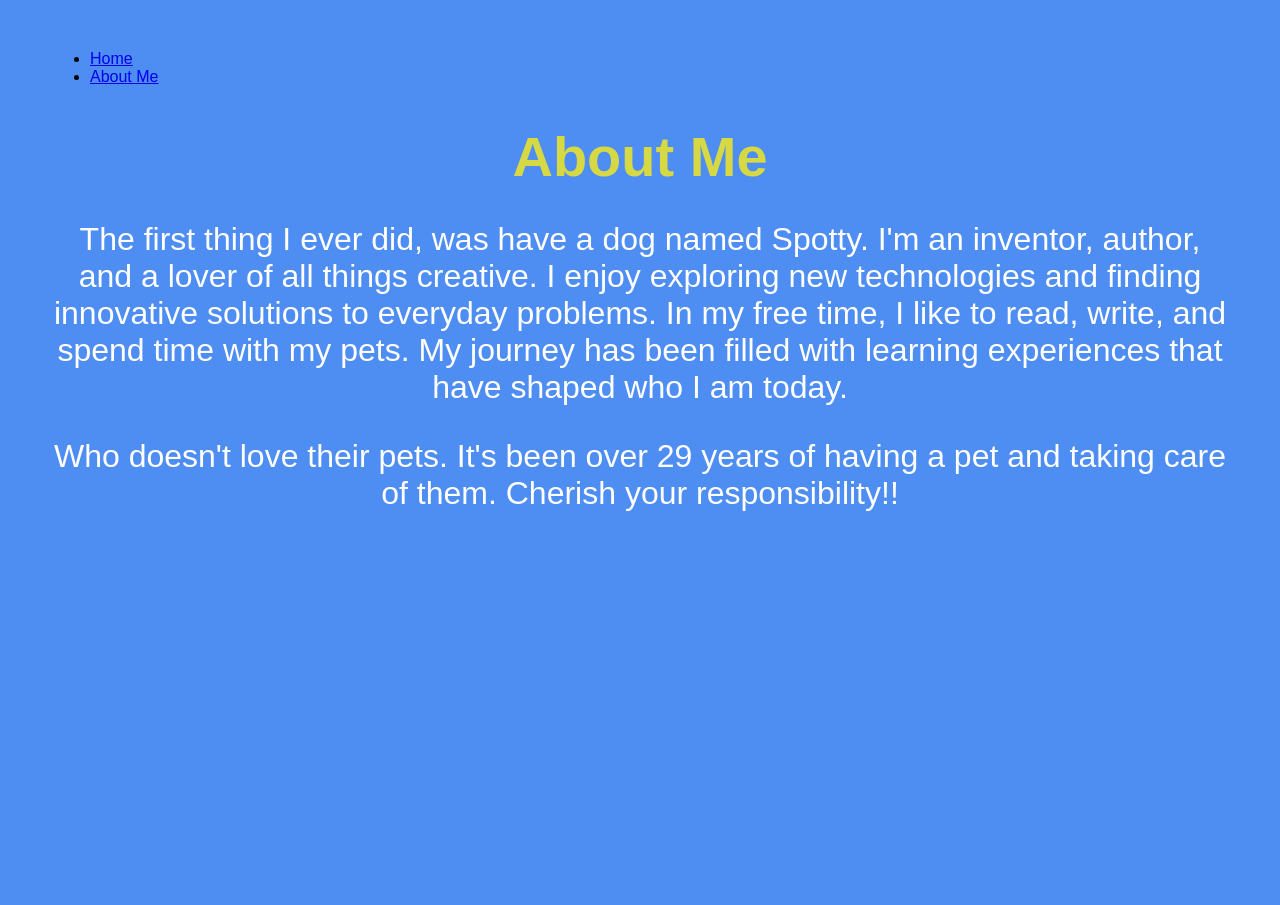
==== about.html @ 3dd99998 "Add files via upload" ====
<!DOCTYPE html>

<html lang="en">

<head>

    <meta charset="UTF-8">

    <meta name="viewport" content="width=device-width, initial-scale=1.0">

    <title>My Website - About Me</title>

    <!-- Linking the same CSS stylesheet so the style matches -->

    <link rel="stylesheet" href="style.css">

</head>

<body>



    <!-- Navigation Bar (Keep it identical for continuity) -->

    <nav class="navbar">

        <ul>

            <li><a href="index.html">Home</a></li>

            <li><a href="about.html" class="active">About Me</a></li>

        </ul>

    </nav>



    <!-- Main Content for the New Page -->

    <main class="content">

        <h1>About Me</h1>

        <p>The first thing I ever did, was have a dog named Spotty.
            I'm an inventor, author, and a lover of all things creative. I enjoy exploring new technologies and finding innovative solutions to everyday problems. In my free time, I like to read, write, and spend time with my pets. My journey has been filled with learning experiences that have shaped who I am today.</p>
        </p>

        <p>Who doesn't love their pets. It's been over 29 years of having a pet and taking care of them. Cherish your responsibility!! </p>

    </main>



</body>

</html>
---- style.css ----
body {
  font-family: "Poppins", sans-serif, Georgia, Times, 'Times New Roman', serif;
  margin: 50px 50px 0 50px;
  background-color: #4e8df2;
  display: center;
  flex-direction: column;
  min-height: 95vh;
 /* background-image: url("bg8.jpg");
  background-size: cover;*/
  background-repeat: no-repeat;
  background-position: center center;
  justify-content: center; /* Horizontal center */
  align-items: center;     /* Vertical center */
}


video-container {
  display: flex;
  justify-content: center; /* Centers horizontally */
  align-items: center;     /* Centers vertically */
  height: 100vh;           /* Or a specific height for the container */
}


.video-background video {
  position: fixed; /* Positions the video relative to the viewport */
  right: 0;
  bottom: 0;
  min-width: 100%;
  min-height: 100%;
  object-fit: cover; /* Ensures the video covers the entire area while maintaining aspect ratio */
  z-index: -1; /* Places the video behind other elements */
}



  .img-responsive {
    position: center;
    max-width: 60%;
    height: auto;
  }


.main {
  flex: 1;
}

.responsive {
   max-width: 60%;
   height: auto;
   position: relative;
}


h1 {
  font-size: 5rem;
  color: white;
  text-align: center;
  margin-bottom: 20px;
}

h2 {
  font-size: 4rem;
  color: red;
  text-align: center;
}


  p {
      font-family: "Poppins", sans-serif, Georgia, Times;
      font-size: 2.0rem;
      text-align: center;
      /*color: rgb(16, 133, 39);*/
      color: white;
    }



  .creative {
    color: rgb(16, 133, 39);
  }


    h1 {
      font-size: 3.5rem;
      text-align: center;
      color: rgb(214, 216, 68);
    }


    h2 {
      font: 20px;
      color: red;
    }



   .center-image {
    display: block;
    margin-left: auto;
    margin-right: auto;
    max-width: 100%;
   }



  footer {
  text-align: center;
  color: white;
}

 .bottom-container {
  background-color: #66BFBF;
  padding: 50px 0 20px;
}
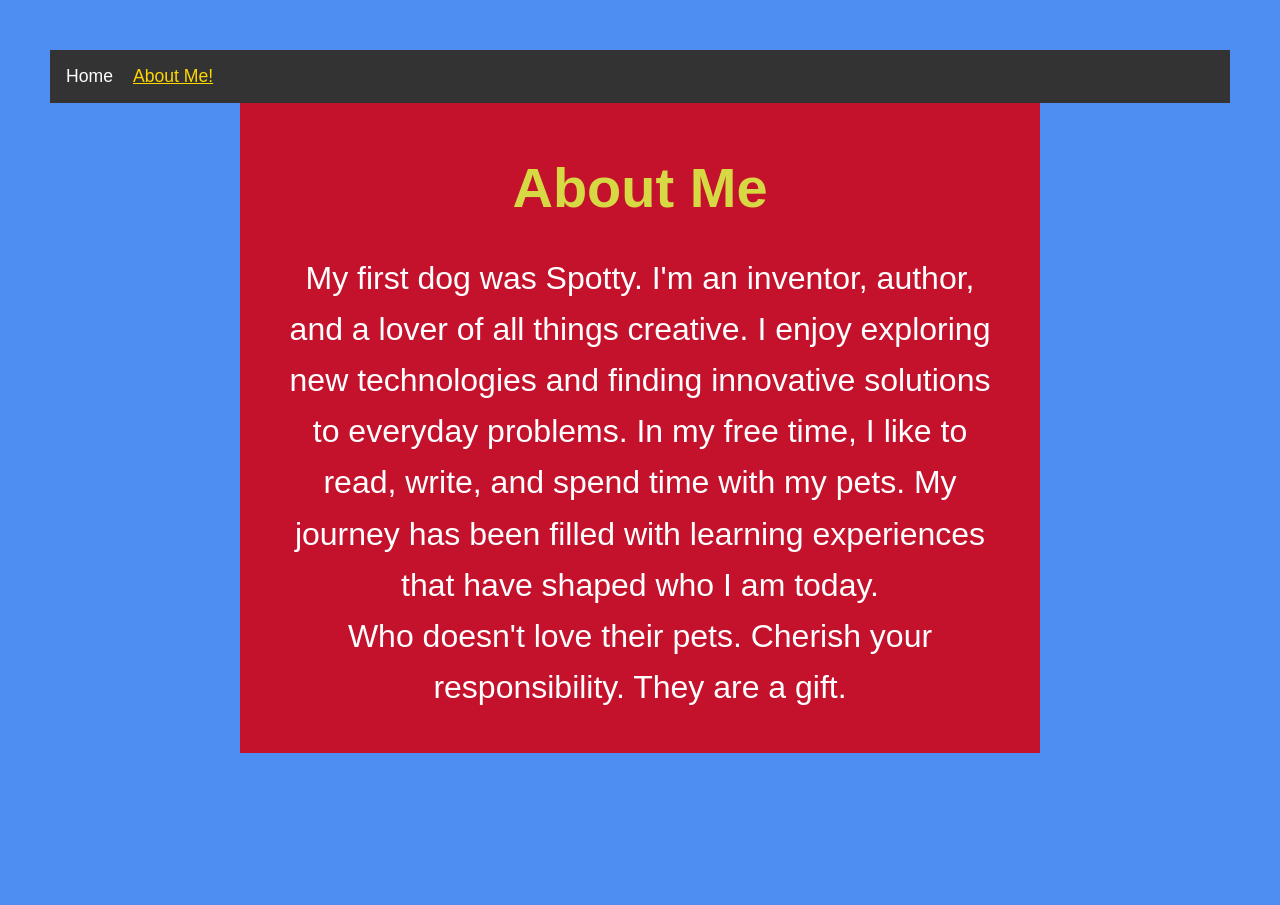
==== commit 5ceeaef7: "Update about.html" ====
--- a/about.html
+++ b/about.html
@@ -28,7 +28,7 @@
 
             <li><a href="index.html">Home</a></li>
 
-            <li><a href="about.html" class="active">About Me</a></li>
+            <li><a href="about.html" class="active">About Me!</a></li>
 
         </ul>
 
@@ -42,11 +42,11 @@
 
         <h1>About Me</h1>
 
-        <p>The first thing I ever did, was have a dog named Spotty.
+        <p>My first dog was Spotty. 
             I'm an inventor, author, and a lover of all things creative. I enjoy exploring new technologies and finding innovative solutions to everyday problems. In my free time, I like to read, write, and spend time with my pets. My journey has been filled with learning experiences that have shaped who I am today.</p>
         </p>
 
-        <p>Who doesn't love their pets. It's been over 29 years of having a pet and taking care of them. Cherish your responsibility!! </p>
+        <p>Who doesn't love their pets. Cherish your responsibility. They are a gift.</p>
 
     </main>
 
--- a/style.css
+++ b/style.css
@@ -115,4 +115,88 @@
 }
 
 
-
+/* Basic Reset */
+
+* {
+
+    margin: 0;
+
+    padding: 0;
+
+    box-sizing: border-box;
+
+    font-family: Arial, sans-serif;
+
+}
+
+
+
+/* Navigation Bar Styling */
+
+.navbar {
+
+    background-color: #333;
+
+    padding: 1rem;
+
+}
+
+
+
+.navbar ul {
+
+    list-style-type: none;
+
+    display: flex;
+
+    gap: 20px;
+
+}
+
+
+
+.navbar a {
+
+    color: white;
+
+    text-decoration: none;
+
+    font-size: 1.1rem;
+
+}
+
+
+
+.navbar a:hover, .navbar a.active {
+
+    color: #ffd700; /* Highlight color on hover or active page */
+
+    text-decoration: underline;
+
+}
+
+
+
+/* Page Body Layout */
+
+.content {
+
+    background-color: hsl(351, 83%, 42%);
+
+    padding: 40px;
+
+    max-width: 800px;
+
+    margin: 0 auto;
+
+    line-height: 1.6;
+
+}
+
+
+
+
+
+
+
+
